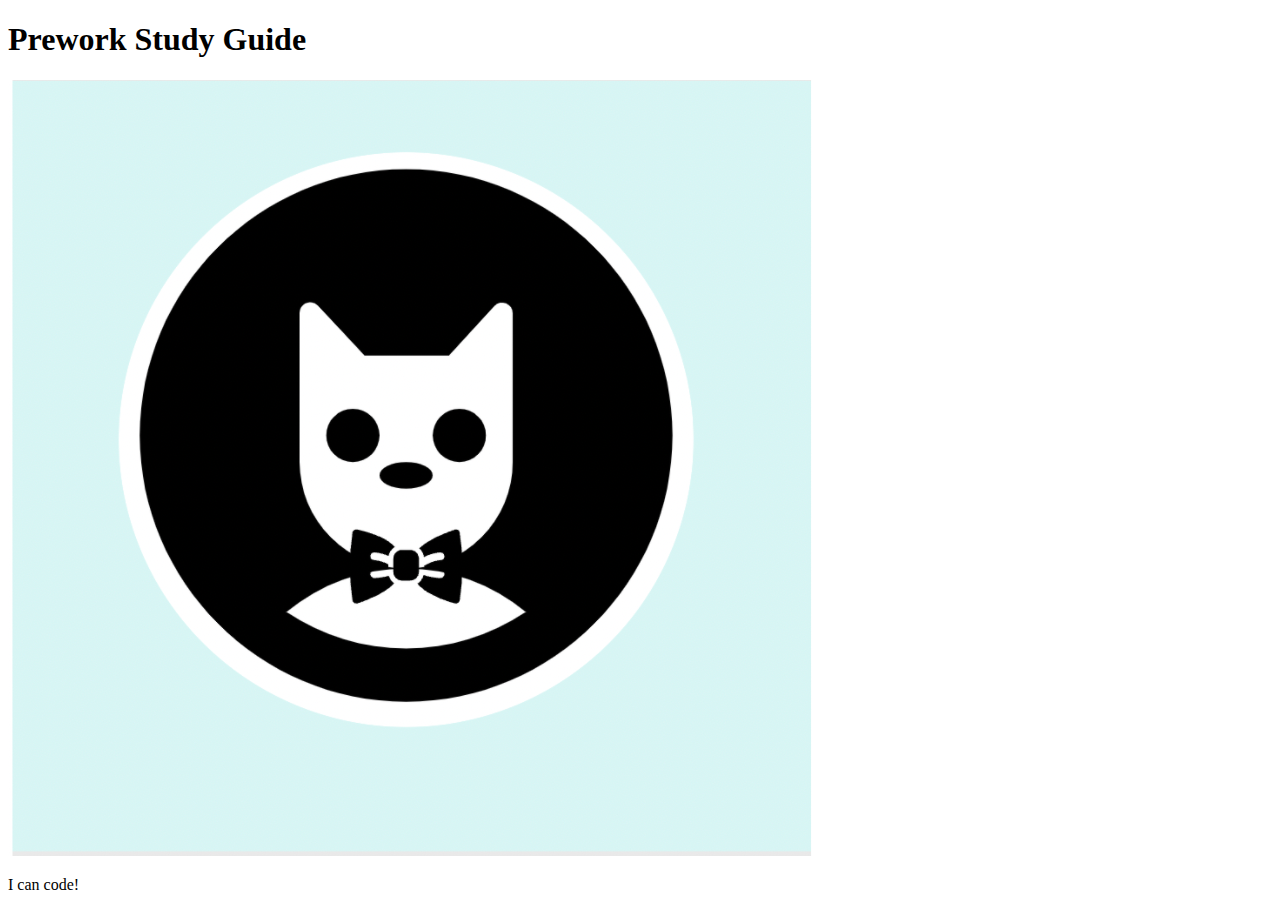
==== prework-study-guide/index.html @ 2fd7b9f4 "Merge pull request #6 from LandonP172/feature/starter-code" ====
<!DOCTYPE html>
<html lang="en">
  <head>
    <meta charset="UTF-8" />
    <meta http-equiv="X-UA-Compatible" content="IE=edge" />
    <meta name="viewport" content="width=device-width, initial-scale=1.0" />
    <title>Prework Study Guide</title>
  </head>
  <body>
    <header id="top">
      <h1>Prework Study Guide</h1>
      <img src="./assets/bowtie-cat.png" alt="Profile image of cat wearing a bow tie." />
    </header>
    <main>
      <!-- Student code goes here -->
    </main>

    <footer>
      <p>I can code!</p>
    </footer>
  </body>
</html>
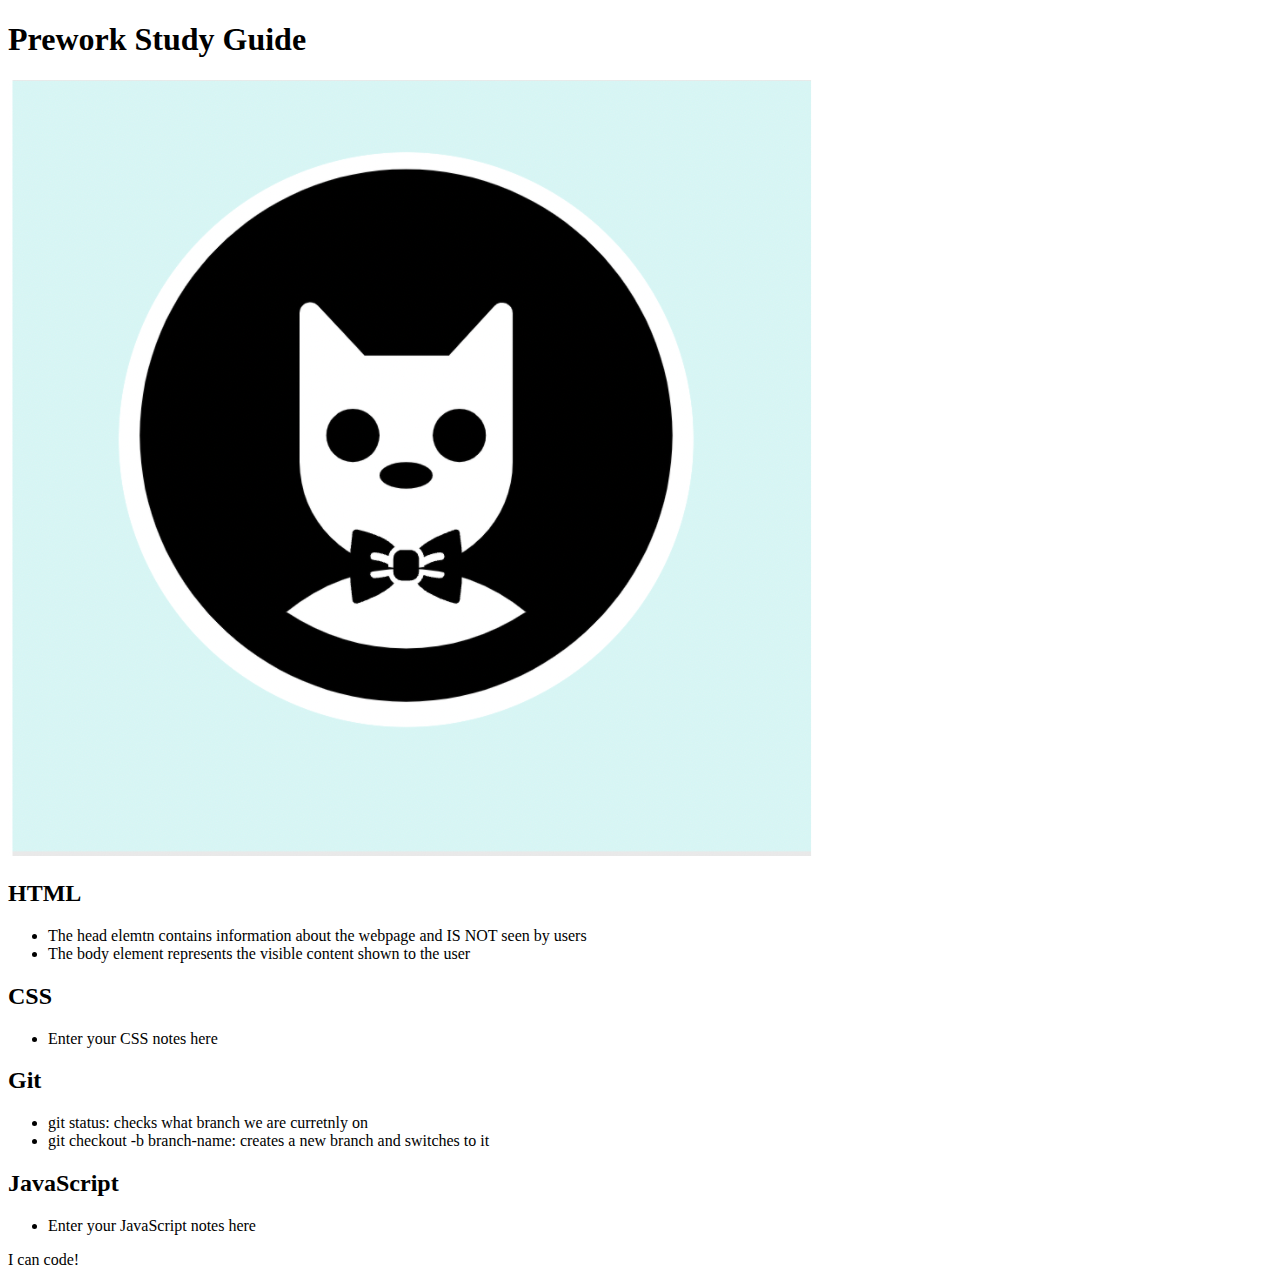
==== commit 888426e3: "added code to HTML file" ====
--- a/prework-study-guide/index.html
+++ b/prework-study-guide/index.html
@@ -12,7 +12,38 @@
       <img src="./assets/bowtie-cat.png" alt="Profile image of cat wearing a bow tie." />
     </header>
     <main>
-      <!-- Student code goes here -->
+      <section class="card" id="html-section">
+        <h2>HTML</h2>
+        <ul>
+          <li>The head elemtn contains information about the webpage and IS NOT seen by users</li>
+          <li>The body element represents the visible content shown to the user</li>
+        </ul>
+      </section>
+   
+      <section class="card" id="css-section">
+        <h2>CSS</h2>
+        <ul>
+          <li>Enter your CSS notes here</li>
+        </ul>
+   
+      </section>
+   
+      <section class="card" id="git-section">
+        <h2>Git</h2>
+        <ul>
+          <li>git status: checks what branch we are curretnly on</li>
+          <li>git checkout -b branch-name: creates a new branch and switches to it</li>
+        </ul>
+   
+      </section>
+   
+      <section class="card" id="javascript-section">
+        <h2>JavaScript</h2>
+        <ul>
+          <li>Enter your JavaScript notes here</li>
+        </ul>
+   
+      </section>
     </main>
 
     <footer>
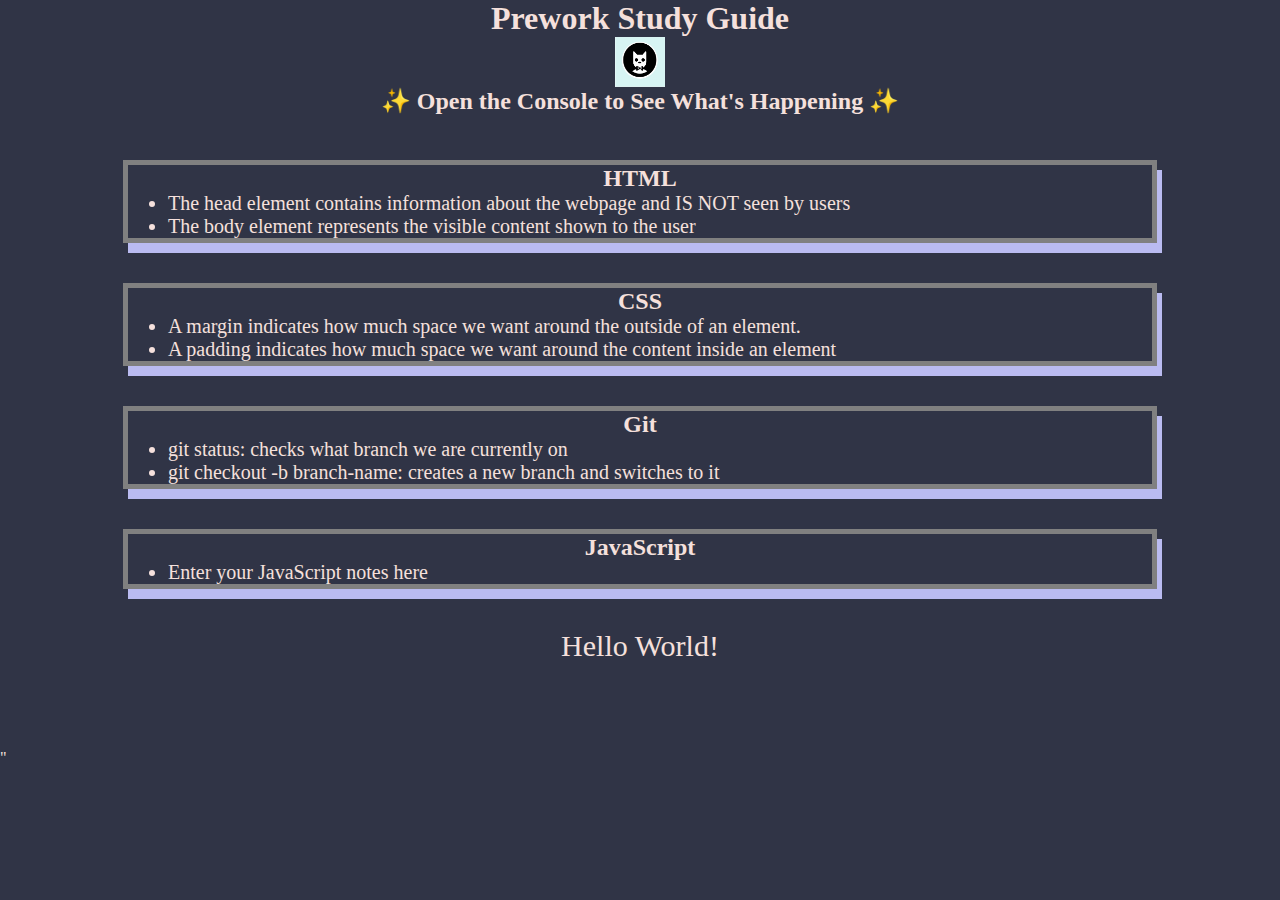
==== commit bddbbff4: "<Spelling errors, added Javascript, Changed colors to look prettier>" ====
--- a/prework-study-guide/index.html
+++ b/prework-study-guide/index.html
@@ -4,18 +4,20 @@
     <meta charset="UTF-8" />
     <meta http-equiv="X-UA-Compatible" content="IE=edge" />
     <meta name="viewport" content="width=device-width, initial-scale=1.0" />
+    <link rel="stylesheet" href="./assets/style.css">
     <title>Prework Study Guide</title>
   </head>
   <body>
     <header id="top">
       <h1>Prework Study Guide</h1>
       <img src="./assets/bowtie-cat.png" alt="Profile image of cat wearing a bow tie." />
+      <h2>✨ Open the Console to See What's Happening ✨</h2>
     </header>
     <main>
       <section class="card" id="html-section">
         <h2>HTML</h2>
         <ul>
-          <li>The head elemtn contains information about the webpage and IS NOT seen by users</li>
+          <li>The head element contains information about the webpage and IS NOT seen by users</li>
           <li>The body element represents the visible content shown to the user</li>
         </ul>
       </section>
@@ -23,7 +25,8 @@
       <section class="card" id="css-section">
         <h2>CSS</h2>
         <ul>
-          <li>Enter your CSS notes here</li>
+          <li>A margin indicates how much space we want around the outside of an element.</li>
+          <li>A padding indicates how much space we want around the content inside an element</li>
         </ul>
    
       </section>
@@ -31,7 +34,7 @@
       <section class="card" id="git-section">
         <h2>Git</h2>
         <ul>
-          <li>git status: checks what branch we are curretnly on</li>
+          <li>git status: checks what branch we are currently on</li>
           <li>git checkout -b branch-name: creates a new branch and switches to it</li>
         </ul>
    
@@ -47,7 +50,8 @@
     </main>
 
     <footer>
-      <p>I can code!</p>
+      <p>Hello World!</p>
     </footer>
+    <script src="./assets/script.js"></script>"
   </body>
 </html>
--- a/prework-study-guide/assets/style.css
+++ b/prework-study-guide/assets/style.css
@@ -0,0 +1,49 @@
+* {
+    margin: 0;
+    padding: 0;
+    
+}
+
+header,
+footer {
+    width: 100%;
+    height: 120px;
+    background-color: #303446;
+    color: #f5e0dc;
+}
+
+Body {
+    width: 100%;
+    height: 120px;
+    background-color: #303446;
+    color: #f5e0dc;
+}
+
+h1,
+h2 {
+    text-align: center;
+}
+
+img {
+    display: block;
+    height: 50px;
+    width: 50px;
+    margin-left: auto;
+    margin-right: auto;
+}
+
+ul {
+    padding-left: 40px;
+    font-size: 20px;
+}
+
+p {
+    text-align: center;
+    font-size: 30px;
+}
+.card {
+    width: 80%;
+    margin: 40px auto;
+    border: 5px solid gray;
+    box-shadow: 5px 10px #babbf1;
+}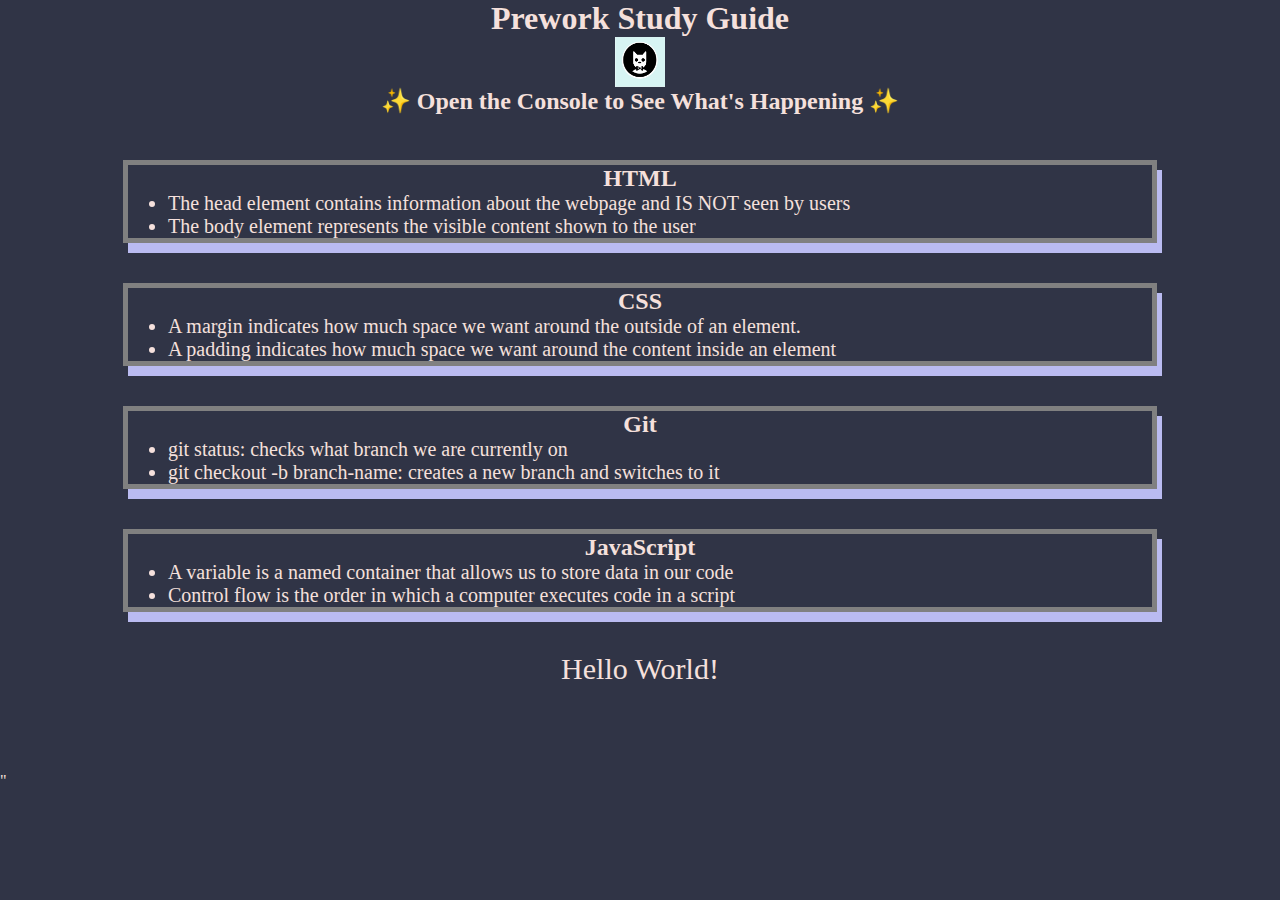
==== commit fb40fcc4: "Rename index.html to prework-study-guide/index.html" ====
--- a/prework-study-guide/index.html
+++ b/prework-study-guide/index.html
@@ -43,7 +43,8 @@
       <section class="card" id="javascript-section">
         <h2>JavaScript</h2>
         <ul>
-          <li>Enter your JavaScript notes here</li>
+          <li>A variable is a named container that allows us to store data in our code</li>
+          <li>Control flow is the order in which a computer executes code in a script</li>
         </ul>
    
       </section>
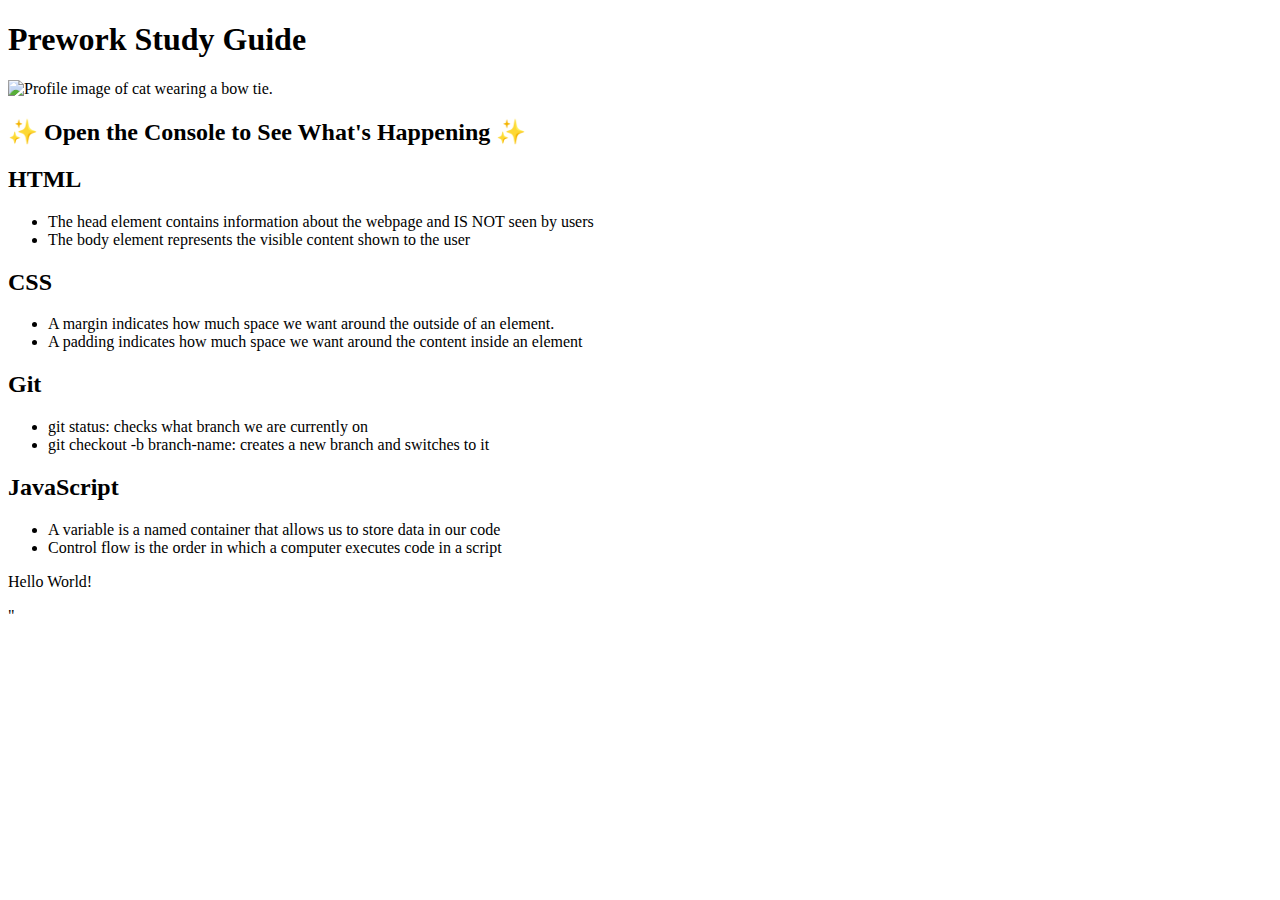
==== commit 7dfd61ac: "trying to add css" ====
--- a/prework-study-guide/index.html
+++ b/prework-study-guide/index.html
@@ -4,13 +4,13 @@
     <meta charset="UTF-8" />
     <meta http-equiv="X-UA-Compatible" content="IE=edge" />
     <meta name="viewport" content="width=device-width, initial-scale=1.0" />
-    <link rel="stylesheet" href="./assets/style.css">
+    <link rel="stylesheet" href="./prework-study-guide/assets/style.css">
     <title>Prework Study Guide</title>
   </head>
   <body>
     <header id="top">
       <h1>Prework Study Guide</h1>
-      <img src="./assets/bowtie-cat.png" alt="Profile image of cat wearing a bow tie." />
+      <img src="./prework-study-guide/assets/bowtie-cat.png" alt="Profile image of cat wearing a bow tie." />
       <h2>✨ Open the Console to See What's Happening ✨</h2>
     </header>
     <main>
@@ -53,6 +53,6 @@
     <footer>
       <p>Hello World!</p>
     </footer>
-    <script src="./assets/script.js"></script>"
+    <script src=".prework-study-guide/assets/script.js"></script>"
   </body>
 </html>
